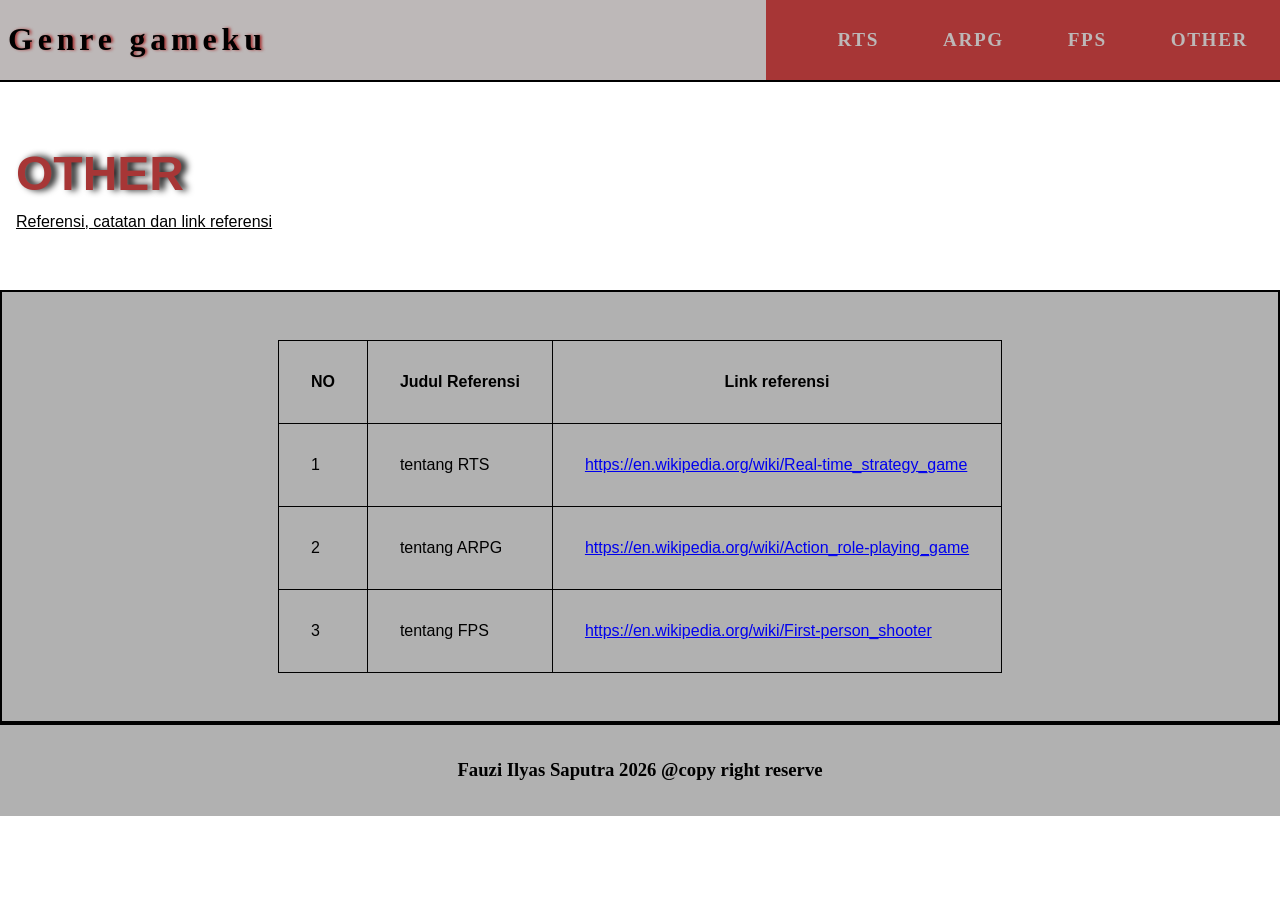
==== other.html @ 88fb45f7 "create uts" ====
<!doctype html>
<html lang="en">
  <head>
    <meta charset="UTF-8" />
    <meta name="viewport" content="width=device-width, initial-scale=1.0" />
    <link rel="stylesheet" href="style.css">
    <title>My Genre Game</title>
  </head>
  <body>
    <header>
      <div class="judulheader">
        <h1>Genre gameku</h1>
      </div>
      <div class="subheader">
        <ul>
          <li><a href="index.html">RTS</a></li>
          <li><a href="arpg.html">ARPG</a></li>
          <li><a href="FPS.html">FPS</a></li>
          <li><a href="other.html">OTHER</a></li>
        </ul>
      </div>
    </header>
    <article>
        <div class="judulArticle">
            <h1>OTHER</h1>
            <p> <u>Referensi, catatan dan link referensi</u></p>
        </div>
        <div class="about about_other">
            <table>
                <tr>
                    <th>NO</th>
                    <th>Judul Referensi</th>
                    <th>Link referensi</th>
                </tr>
                <tr>
                    <td>1</td>
                    <td>tentang RTS</td>
                     <td><a href="https://en.wikipedia.org/wiki/Real-time_strategy_game">https://en.wikipedia.org/wiki/Real-time_strategy_game</a></td>
                </tr>
                <tr>
                    <td>2</td>
                    <td>tentang ARPG</td>
                     <td><a href="https://en.wikipedia.org/wiki/Action_role-playing_game">https://en.wikipedia.org/wiki/Action_role-playing_game</a></td>
                </tr>
                <tr>
                    <td>3</td>
                    <td>tentang FPS</td>
                     <td><a href="https://en.wikipedia.org/wiki/First-person_shoote">https://en.wikipedia.org/wiki/First-person_shooter</a></td>
                </tr>
            </table>
        </div>
       
            
    </article>

    </dialog>
    <footer>
      <h3>Fauzi Ilyas Saputra 2026 @copy right reserve</h3>
    </footer>
  </body>
</html>
---- style.css ----
html,
body {
  margin: 0;
  padding: 0;
  width: 100%;
}

header {
  display: flex;
  justify-content: space-between;
  background-color: #bdb8b8;
  border-bottom: 2px solid black;
  width: 100%;
}

.judulheader {
  padding: 0 0.5rem;
  text-shadow: 2px 0 3px #a73636;
  letter-spacing: 0.3rem;
}

.subheader {
  background-color: #a73636;
  display: flex;
  align-items: center;
  justify-content: center;
}

.subheader ul {
  list-style-type: none;
  display: flex;
  justify-content: space-between;
  align-items: center;
}

.subheader li {
  padding: 0 1rem;
  margin: 0 1rem;
  font-size: 1.2rem;
  font-weight: 600;
  letter-spacing: 0.1rem;
}

.subheader li:hover {
  background-color: #cd4c4c;
  cursor: pointer;
}

.subheader a {
  text-decoration: none;
  color: #bdb8b8;
}

article {
  font-family: Verdana, Geneva, Tahoma, sans-serif;
}

.judulArticle {
  line-height: 0.5rem;
  padding: 3rem 1rem;
}

.judulArticle h1 {
  color: #a73636;
  font-size: 3rem;
  text-shadow: 5px 0 7px black;
}

.about {
  padding: 3rem 1rem;
  border: 2px solid black;
  background-color: rgb(177, 177, 177);
}

.about p {
  line-height: 2rem;
}

.contoh {
  padding: 1rem 1rem;
}
.contoh a {
  font-size: 1.5rem;
  padding: 1rem;
  text-decoration: none;
  display: inline-block;
}

.contoh a:hover {
  color: #a73636;
}

.gambar_game {
  display: flex;
  flex-direction: column;
}

.bingkai_image {
  display: flex;
  justify-content: space-around;
  align-items: center;
  padding: 1rem 0;
}

.bingkai_image img {
  height: 15rem;
  width: 20rem;
  padding: 0 1rem;
}

.bingkai_image img:hover {
  opacity: 95%;
}

footer {
  text-align: center;
  background-color: rgb(177, 177, 177);
  padding: 1rem;
  border-top: 2px solid black;
}

table,
tr,
th,
td {
  border: 1px solid black;
  border-collapse: collapse;
  padding: 2rem;
}

.about_other {
  display: flex;
  justify-content: center;
}

@media (min-width: 760px) {
  .bingkai_image img {
    height: 13rem;
    width: 18rem;
  }
}
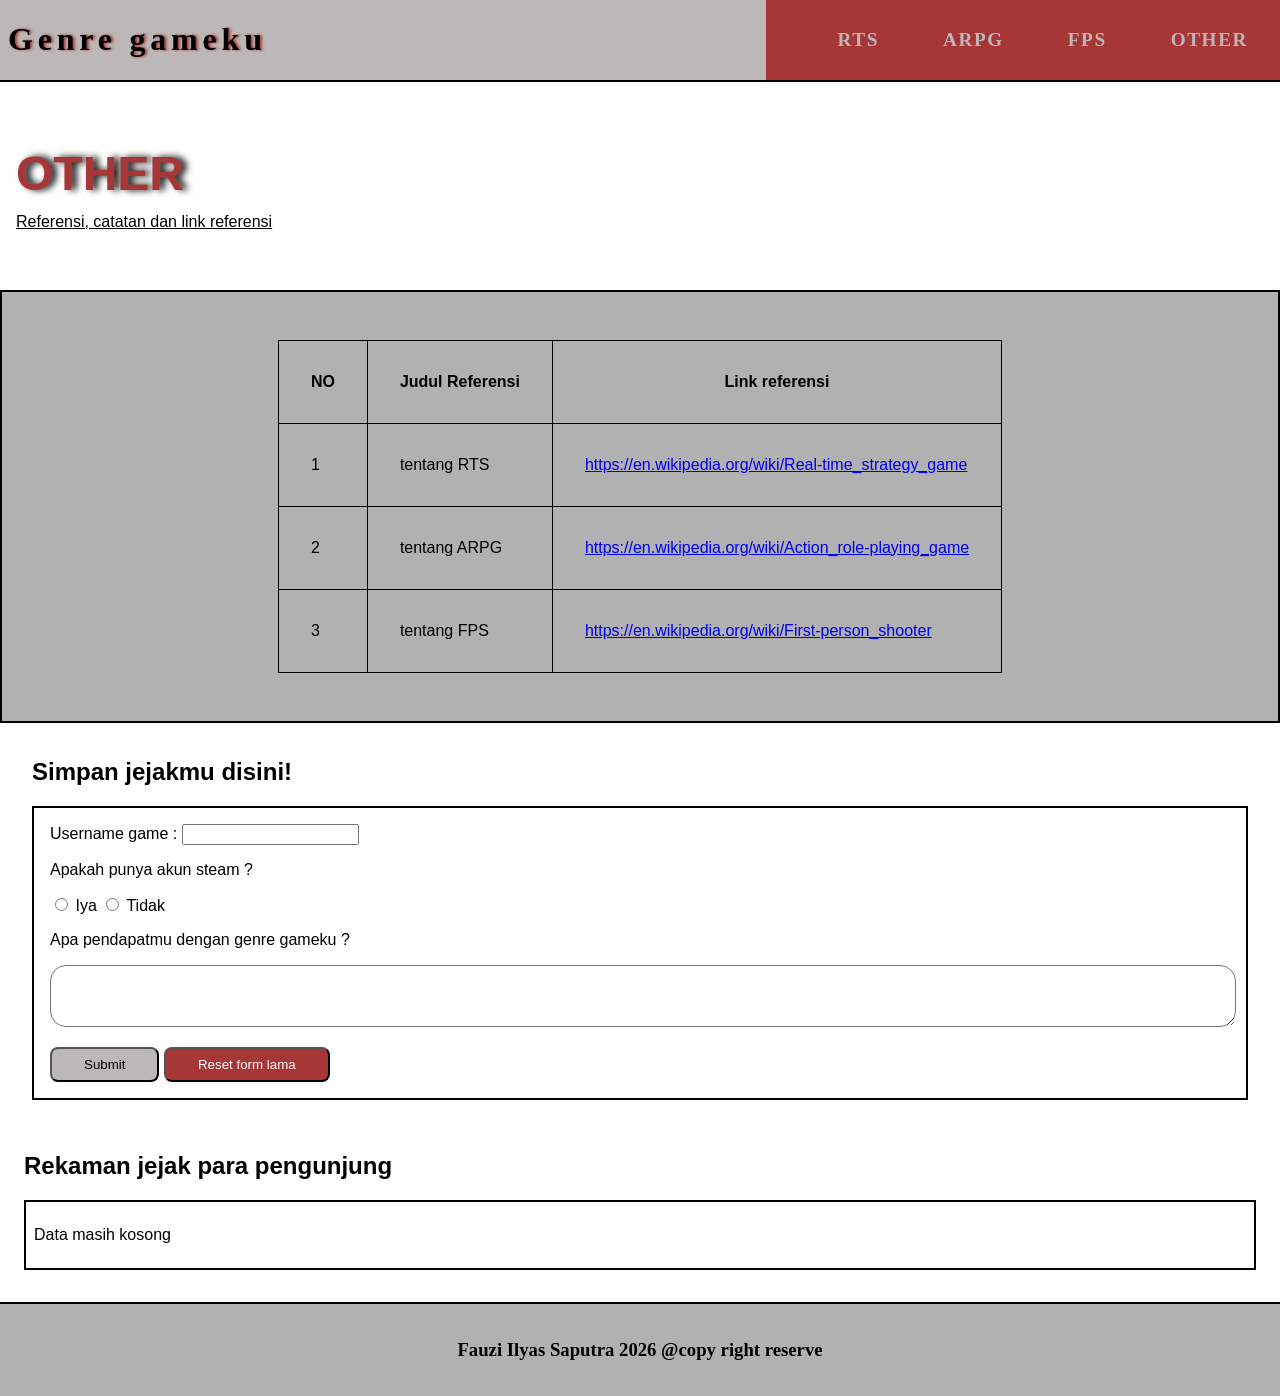
==== commit 59090425: "create form and local storage" ====
--- a/other.html
+++ b/other.html
@@ -49,6 +49,31 @@
                 </tr>
             </table>
         </div>
+        <div class="form_remember">
+          <h2>Simpan jejakmu disini!</h2>
+          <form action="" id="form_remember">
+            <label for="username">Username game :</label>
+            <input type="text" id="username" required maxlength="30">
+            <p>Apakah punya akun steam ?</p>
+            <input type="radio" id="yes_have" name="status_steam" value="punya" required>
+            <label for="yes_have">Iya</label>
+            <input type="radio" id="no_havent" name="status_steam" value="tidak" required>
+            <label for="no_havent">Tidak</label>
+            <p>Apa pendapatmu dengan genre gameku ?</p>
+            <textarea name="" id="komentar" required minlength="5"></textarea>
+            <button type="submit" id="tombol_submit">Submit</button>
+            <button type="button" id="tombol_reset">Reset form lama</button>
+          </form>
+        </div>
+        <div class="answer_user">
+          <h1>Rekaman jejak para pengunjung</h1>
+          <div class="" id="">
+            <p id="list_answer"></p>
+            <!-- <p >Lorem, ipsum dolor.</p>
+            <p>Punya Steam : Iya</p>
+            <p>Lorem, ipsum dolor Lorem ipsum dolor sit amet. Lorem ipsum dolor sit amet.</p> -->
+          </div>
+        </div>
        
             
     </article>
@@ -58,4 +83,5 @@
       <h3>Fauzi Ilyas Saputra 2026 @copy right reserve</h3>
     </footer>
   </body>
+  <script src="script.js"></script>
 </html>
--- a/style.css
+++ b/style.css
@@ -133,6 +133,57 @@
   justify-content: center;
 }
 
+.form_remember {
+  padding: 1rem 2rem;
+}
+
+.form_remember form {
+  border: 2px solid black;
+  padding: 1rem;
+  position: relative;
+}
+
+.form_remember textarea {
+  width: 100%;
+  max-height: 15rem;
+  font-size: 1.5rem;
+  font-family: "Inter", sans-serif;
+  border-radius: 1rem;
+  margin-bottom: 1rem;
+}
+.form_remember button {
+  background-color: #bdb8b8;
+  padding: 0.5rem 2rem;
+  border-radius: 0.5rem;
+}
+
+.form_remember button:hover {
+  background-color: #cd4c4c;
+  cursor: pointer;
+  opacity: 0.9;
+}
+
+.answer_user {
+  padding: 1rem 1.5rem;
+}
+
+#list_answer {
+  border: 2px solid black;
+  padding: 0.5rem;
+}
+
+#tombol_reset {
+  background-color: #a73636;
+  color: white;
+}
+
+#list_answer .komentar_user {
+  font-family:
+    "Lucida Sans", "Lucida Sans Regular", "Lucida Grande",
+    "Lucida Sans Unicode", Geneva, Verdana, sans-serif;
+  font-size: 0.9rem;
+}
+
 @media (min-width: 760px) {
   .bingkai_image img {
     height: 13rem;
